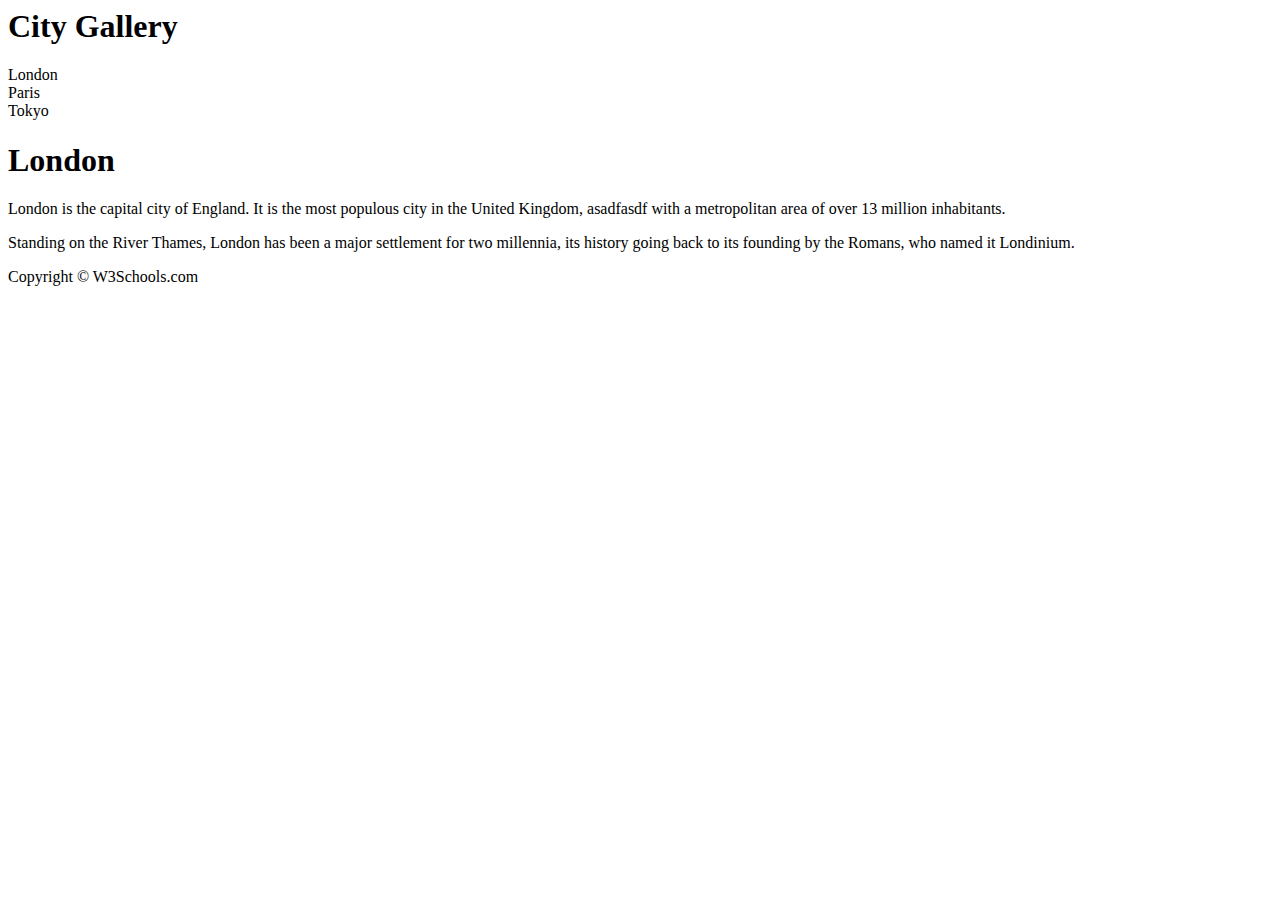
==== index.html @ d799f2a6 "Please enter the commit message for your changes. Lines starting" ====
<html>
	<body>

<div id="header">
<h1>City Gallery</h1>
</div>

<div id="nav">
London<br>
Paris<br>
Tokyo<br>
</div>

<div id="section">
<h1>London</h1>
<p>
London is the capital city of England. It is the most populous city in the United Kingdom, asadfasdf
with a metropolitan area of over 13 million inhabitants.
</p>
<p>
Standing on the River Thames, London has been a major settlement for two millennia,
its history going back to its founding by the Romans, who named it Londinium.
</p>
</div>

<div id="footer">
Copyright © W3Schools.com
</div>

</body> 
</html>
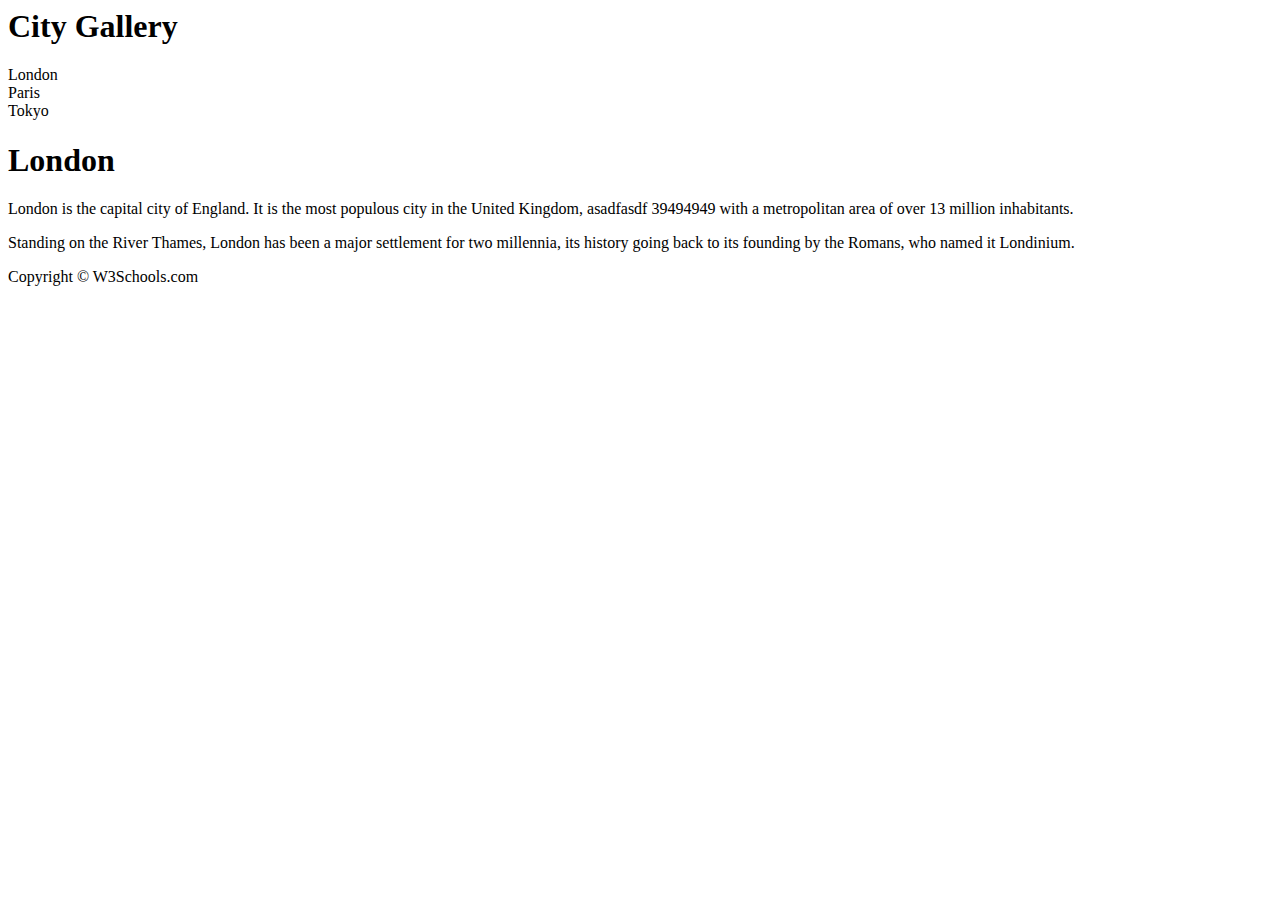
==== commit f2019bca: "Update index.html" ====
--- a/index.html
+++ b/index.html
@@ -14,7 +14,7 @@
 <div id="section">
 <h1>London</h1>
 <p>
-London is the capital city of England. It is the most populous city in the United Kingdom, asadfasdf
+London is the capital city of England. It is the most populous city in the United Kingdom, asadfasdf 39494949
 with a metropolitan area of over 13 million inhabitants.
 </p>
 <p>
@@ -28,4 +28,4 @@
 </div>
 
 </body> 
-</html>+</html>
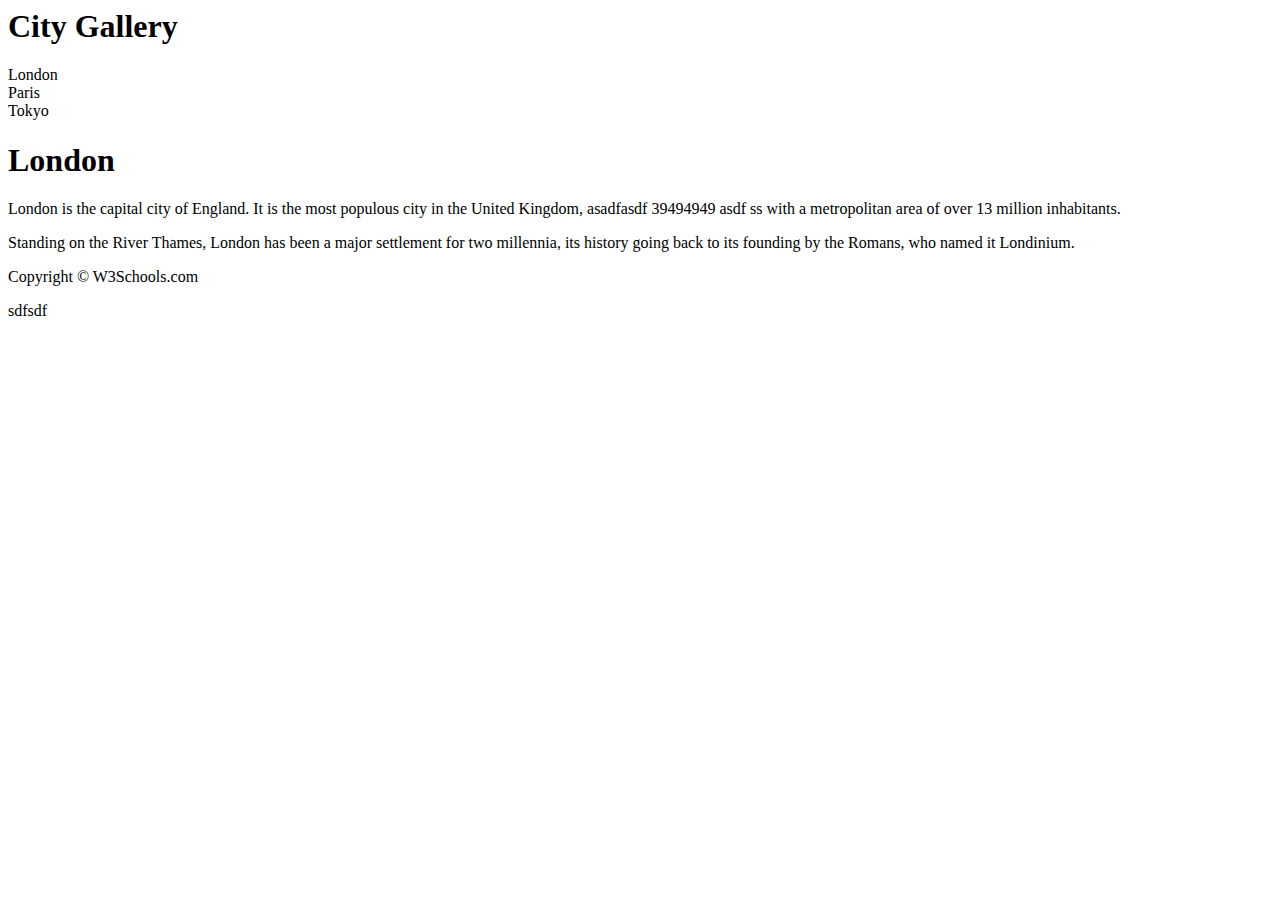
==== commit 414ecd96: "Update index.html" ====
--- a/index.html
+++ b/index.html
@@ -14,7 +14,7 @@
 <div id="section">
 <h1>London</h1>
 <p>
-London is the capital city of England. It is the most populous city in the United Kingdom, asadfasdf 39494949
+London is the capital city of England. It is the most populous city in the United Kingdom, asadfasdf 39494949 asdf ss
 with a metropolitan area of over 13 million inhabitants.
 </p>
 <p>
@@ -23,9 +23,9 @@
 </p>
 </div>
 
-<div id="footer">
+<div id="footer test">
 Copyright © W3Schools.com
 </div>
-
+<p>sdfsdf</p>
 </body> 
 </html>
